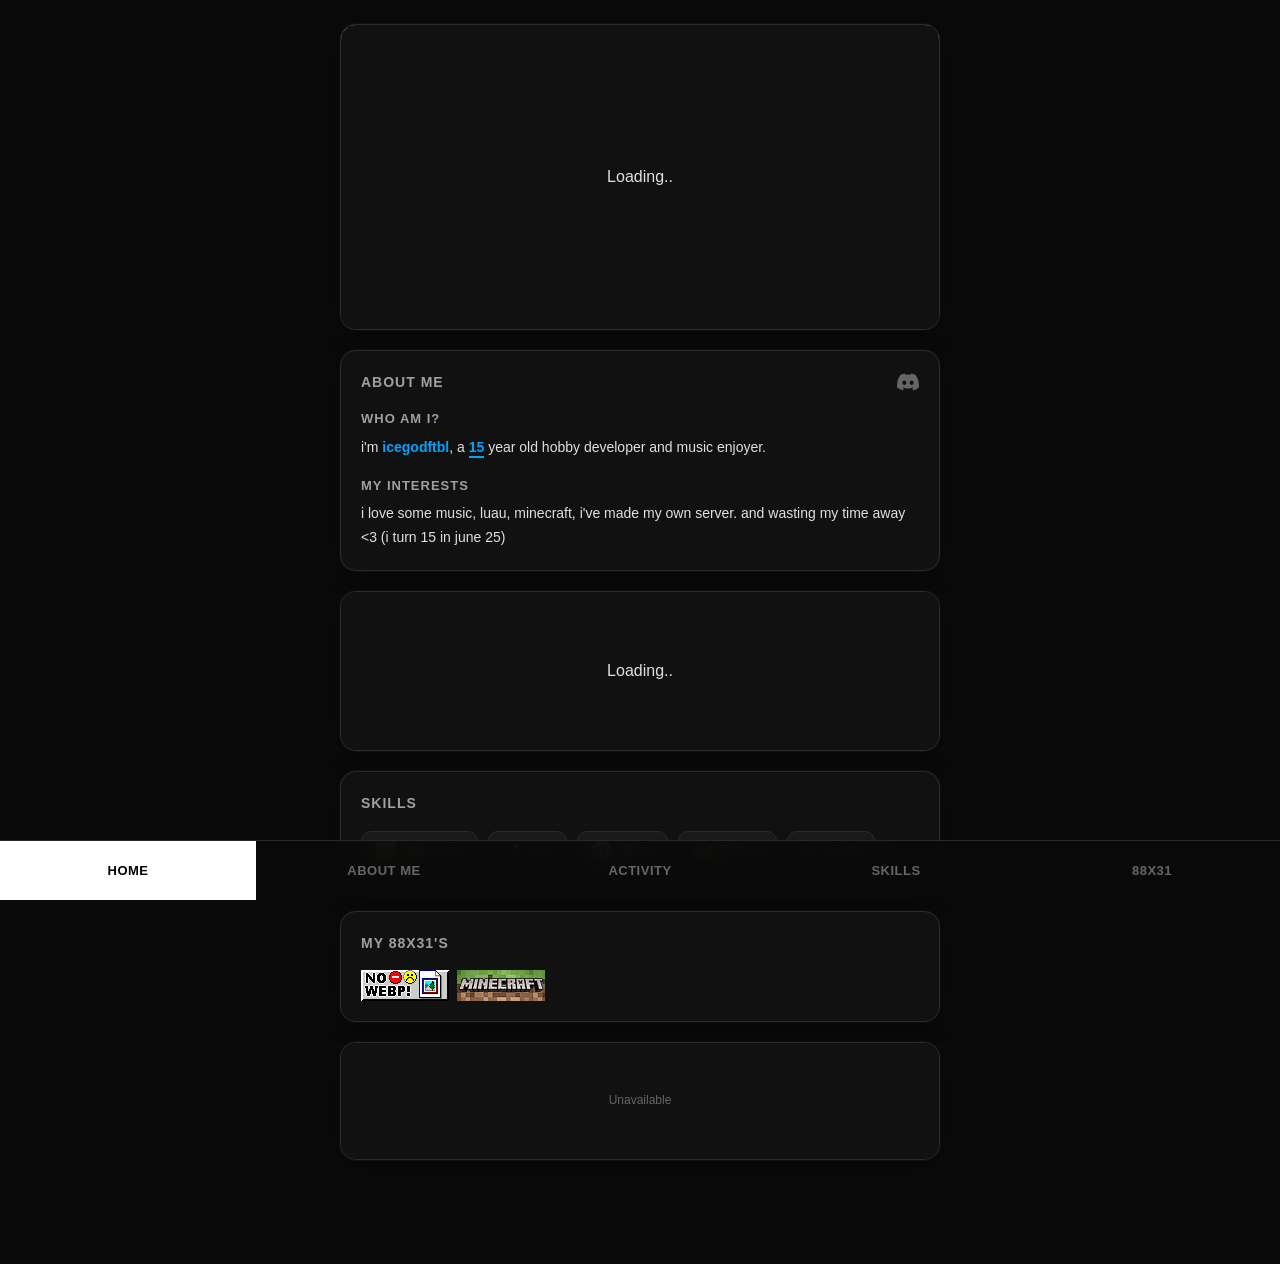
==== index.html @ 95ced3d9 "Update index.html" ====
<!doctype html>
<html lang="en" translate="no">
<head>
<meta charset="UTF-8">
<meta name="color-scheme" content="dark">
<meta name="viewport" content="width=device-width,initial-scale=1">
<meta name="theme-color" content="#0a0a0a">
<title>icegodftbl</title>
<meta property="og:type" content="website">
<meta property="og:title" content="icey's portofolio">
<meta property="og:description" content="hi hi hi hi">
<meta property="og:image" content="https://luajit.vercel.app/embed_thing.jpg">
<meta property="og:site_name" content="icegodftbl">
<meta name="twitter:card" content="summary_large_image">
<meta name="twitter:title" content="icey's portofolio">
<meta name="twitter:description" content="hi hi hi hi">
<meta name="twitter:image" content="https://luajit.vercel.app/embed_thing.jpg">
<link rel="icon" type="image/png" href="favicon.png">
<link rel="stylesheet" href="style.css">
</head>
<body>
<main class="container" id="main-container">
<section class="section-block" id="section-home">
<div class="profile-card" id="profile">
<img src="https://t3.ftcdn.net/jpg/15/48/79/14/360_F_1548791489_kCe15LIvISnToWBexEAa8GhU3XiiFEI9.jpg" id="profile-banner" width="500" height="150" decoding="async" draggable="false" alt="">
<div class="profile-meta-row">
<div id="local-time" class="meta-badge">
<svg class="clock-icon" width="24" height="24" viewBox="0 0 24 24" fill="none" stroke="currentColor" stroke-width="2" stroke-linecap="round" stroke-linejoin="round"><path d="M12 6v6l4 2"/><circle cx="12" cy="12" r="10"/></svg>
<span id="time-text"></span>
</div>
</div>
<div class="loading-overlay" id="profile-loader"><span>Loading..</span></div>
<div class="avatar-wrapper">
<img src="https://cdn.discordapp.com/embed/avatars/0.png" class="avatar" id="avatar" width="120" height="120" draggable="false" alt="Profile image">
<img src="" class="avatar-decoration" id="avatar-decoration" width="160" height="160" draggable="false" alt="">
<img src="" class="status-indicator" id="status-icon" width="22" height="22" draggable="false" alt="Online status">
</div>
<div class="username-container">
<div class="display-name" id="display-name"><span class="display-name-inner">icegodftbl</span></div>
</div>
<div class="username-line">
<div class="username-flex">
<span class="at-username" id="at-username"></span>
<div id="guild-badge" style="display:none;">
<img id="guild-badge-icon" src="" width="16" height="16" alt="">
<span id="guild-badge-tag"></span>
</div>
<div class="devices" id="devices"></div>
<div class="profile-badges-row" id="profile-badges-row">
<div class="profile-badge-item" data-tooltip="Collected the Orb Profile Badge">
<img src="orbs.gif" class="badge-img" width="18" height="18" draggable="false" alt="" onerror="this.style.display='none'">
</div>
<div class="profile-badge-item" data-tooltip="HypeSquad Balance">
<img src="HypeSquad.png" class="badge-img" width="18" height="18" draggable="false" alt="" onerror="this.style.display='none'">
</div>
<div class="profile-badge-item" data-tooltip="Completed a quest">
<img src="quest.png" class="badge-img" width="18" height="18" draggable="false" alt="" onerror="this.style.display='none'">
</div>
</div>
</div>
</div>
<div class="custom-status" id="custom-status"></div>
</div>
</section>
<section class="section-block" id="section-about">
<div class="section-card">
<div class="section-title-container">
<div class="card-title">About Me</div>
<div class="social-links">
<a href="https://discord.com/users/1312924157578711071" target="_blank" rel="noopener noreferrer" aria-label="Discord profile">
<svg width="22" height="22" viewBox="0 0 24 24" fill="currentColor"><path d="M20.317 4.37a19.791 19.791 0 0 0-4.885-1.515.074.074 0 0 0-.079.037c-.21.375-.444.864-.608 1.25a18.27 18.27 0 0 0-5.487 0 12.64 12.64 0 0 0-.617-1.25.077.077 0 0 0-.079-.037A19.736 19.736 0 0 0 3.677 4.37a.07.07 0 0 0-.032.027C.533 9.046-.32 13.58.099 18.057a.082.082 0 0 0 .031.057 19.9 19.9 0 0 0 5.993 3.03.078.078 0 0 0 .084-.028 14.09 14.09 0 0 1 1.226-1.994.076.076 0 0 0-.041-.106 13.107 13.107 0 0 1-1.872-.892.077.077 0 0 1-.008-.128 10.2 10.2 0 0 0 .372-.292.074.074 0 0 1 .077-.01c3.928 1.793 8.18 1.793 12.062 0a.074.074 0 0 1 .078.01c.12.098.246.198.373.292a.077.077 0 0 1-.006.127 12.299 12.299 0 0 1-1.873.892.077.077 0 0 0-.041.107c.36.698.772 1.362 1.225 1.993a.076.076 0 0 0 .084.028 19.839 19.839 0 0 0 6.002-3.03.077.077 0 0 0 .032-.054c.5-5.177-.838-9.674-3.549-13.66a.061.061 0 0 0-.031-.03zM8.02 15.33c-1.183 0-2.157-1.085-2.157-2.419 0-1.333.956-2.419 2.157-2.419 1.21 0 2.176 1.096 2.157 2.42 0 1.333-.956 2.418-2.157 2.418zm7.975 0c-1.183 0-2.157-1.085-2.157-2.419 0-1.333.955-2.419 2.157-2.419 1.21 0 2.176 1.096 2.157 2.42 0 1.333-.946 2.418-2.157 2.418z"/></svg>
</a>
</div>
</div>
<div class="about-me-content">
<div class="about-section">
<h4>Who am I?</h4>
<p>i'm <span style="color:#00A4FC;font-weight:600;">icegodftbl</span>, a <span class="age-text-wrapper"><span class="age-short" id="age-short">14</span><span class="age-long" id="age-long"></span></span> year old hobby developer and music enjoyer.</p>
</div>
<div class="about-section">
<h4>My Interests</h4>
<p>i love some music, luau, minecraft, i've made my own server. and wasting my time away <3 (i turn 15 in june 25)</p>
</div>
</div>
</div>
</section>
<section class="section-block" id="section-activity">
<div class="activity-card" id="spotify-card">
<div class="loading-overlay" id="spotify-loader"><span>Loading..</span></div>
<div class="section-title-container">
<div class="card-title" id="activity-title">No Activity</div>
</div>
<div class="activity-container" id="activity-container">
<div class="activity-icon-wrapper" id="activity-icon-wrapper">
<svg class="activity-default-icon" viewBox="0 0 24 24" fill="none" stroke="currentColor" stroke-width="1.5" stroke-linecap="round" stroke-linejoin="round"><circle cx="12" cy="12" r="10"/><path d="M16 16s-1.5-2-3.5-2S9 16 9 16"/><path d="M9 9h.01"/><path d="M15 9h.01"/></svg>
</div>
<div class="activity-info">
<div class="activity-name" id="activity-name">Not doing anything right now</div>
<div class="activity-detail" id="activity-detail"></div>
<div class="activity-state" id="activity-state"></div>
<div class="progress-container" id="activity-progress-container" style="display:none;">
<span class="time-display" id="activity-time-elapsed">0:00</span>
<div class="progress-bar"><div class="progress-fill" id="activity-progress-fill"></div></div>
<span class="time-display" id="activity-time-remaining">-0:00</span>
</div>
</div>
</div>
</div>
</section>
<section class="section-block" id="section-skills">
<div class="section-card">
<div class="section-title-container">
<div class="card-title">Skills</div>
</div>
<div class="skills-grid">
<div class="skill-item" data-tooltip="Javascript like 20-30%">
<img src="js.png" class="skill-icon" width="20" height="20" draggable="false" alt="" onerror="this.style.display='none'">
<span class="skill-name">Javascript</span>
</div>
<div class="skill-item" data-tooltip="Lua like 76-82% got into it 5 month ago">
<img src="lua.png" class="skill-icon" width="20" height="20" draggable="false" alt="" onerror="this.style.display='none'">
<span class="skill-name">Lua</span>
</div>
<div class="skill-item" data-tooltip="skript minecraft plugin thing 80-90%">
<img src="sk.png" class="skill-icon" width="20" height="20" draggable="false" alt="" onerror="this.style.display='none'">
<span class="skill-name">Skript</span>
</div>
<div class="skill-item" data-tooltip="Python 24-30%">
<img src="py.png" class="skill-icon" width="20" height="20" draggable="false" alt="" onerror="this.style.display='none'">
<span class="skill-name">Python</span>
</div>
<div class="skill-item" data-tooltip="Bash">
<svg class="skill-icon" viewBox="0 0 24 24" fill="none" stroke="#00A4FC" stroke-width="2" stroke-linecap="round" stroke-linejoin="round"><polyline points="4 17 10 11 4 5"/><line x1="12" y1="19" x2="20" y2="19"/></svg>
<span class="skill-name">Bash</span>
</div>
</div>
</div>
</section>
<section class="section-block" id="section-badges">
<div class="section-card" id="badges-card">
<div class="section-title-container">
<div class="card-title">My 88x31's</div>
</div>
<div class="stamp-grid" id="stamp-grid">
<img src="nowebp.gif" class="stamps-88x31" width="88" height="31" draggable="false" alt="" onerror="this.style.display='none'">
<img src="minecraft.gif" class="stamps-88x31" width="88" height="31" draggable="false" alt="" onerror="this.style.display='none'">
</div>
</div>
</section>
<section class="section-block" id="section-widget">
<div class="contrib-card">
<div class="loading-overlay" id="contrib-loader"><span>Loading..</span></div>
<div class="contrib-header">
<div class="card-title">GitHub Contributions</div>
<div class="contrib-total"><span id="contrib-total">0</span> contributions in the last year</div>
</div>
<div class="contrib-calendar" id="contrib-grid"></div>
<div class="contrib-legend">
<span>Less</span>
<div class="contrib-legend-boxes">
<div class="contrib-legend-box" style="background:var(--bg-tertiary)"></div>
<div class="contrib-legend-box" style="background:#0e4429"></div>
<div class="contrib-legend-box" style="background:#006d32"></div>
<div class="contrib-legend-box" style="background:#26a641"></div>
<div class="contrib-legend-box" style="background:#39d353"></div>
</div>
<span>More</span>
</div>
</div>
</section>
</main>
<div class="nav-bar" id="nav-bar">
<button class="nav-btn active" data-target="section-home" data-sound="click.mp3">Home</button>
<button class="nav-btn" data-target="section-about" data-sound="click.mp3">About Me</button>
<button class="nav-btn" data-target="section-activity" data-sound="click.mp3">Activity</button>
<button class="nav-btn" data-target="section-skills" data-sound="click.mp3">Skills</button>
<button class="nav-btn" data-target="section-badges" data-sound="click.mp3">88x31</button>
</div>
<script src="app.js"></script>
</body>
---- style.css ----
:root {
--bg-primary: #0a0a0a;
--bg-secondary: #111111;
--bg-tertiary: #1a1a1a;
--bg-hover: #222222;
--text-primary: #e0e0e0;
--text-secondary: #a0a0a0;
--text-muted: #666666;
--accent: #00A4FC;
--accent-hover: #0088d4;
--border: #2a2a2a;
--card-radius: 16px;
--transition: 0.2s ease;
}

* {
margin: 0;
padding: 0;
box-sizing: border-box;
}

html {
scroll-behavior: smooth;
}

body {
font-family: -apple-system, BlinkMacSystemFont, 'Segoe UI', Roboto, 'Helvetica Neue', Arial, sans-serif;
background: var(--bg-primary);
color: var(--text-primary);
line-height: 1.6;
min-height: 100vh;
overflow-x: hidden;
padding-bottom: 60px;
}

.container {
max-width: 1200px;
margin: 0 auto;
padding: 24px;
}

.section-block {
margin-bottom: 20px;
}

.profile-card {
background: var(--bg-secondary);
border-radius: var(--card-radius);
border: 1px solid var(--border);
overflow: hidden;
position: relative;
padding-bottom: 20px;
box-shadow: 0 0 0 1px rgba(255,255,255,0.03), 0 4px 20px rgba(0,0,0,0.4);
max-width: 600px;
margin: 0 auto;
}

#profile-banner {
width: 100%;
height: 120px;
object-fit: cover;
display: block;
}

.profile-meta-row {
display: flex;
gap: 8px;
padding: 8px 16px;
margin-top: -40px;
position: relative;
z-index: 2;
}

.meta-badge {
display: inline-flex;
align-items: center;
gap: 6px;
background: rgba(0,0,0,0.6);
backdrop-filter: blur(10px);
padding: 4px 10px;
border-radius: 12px;
font-size: 12px;
color: var(--text-secondary);
border: 1px solid rgba(255,255,255,0.05);
}

.clock-icon {
width: 14px;
height: 14px;
}

.avatar-wrapper {
position: relative;
width: 120px;
height: 120px;
margin: -50px auto 0;
z-index: 3;
}

.avatar {
width: 120px;
height: 120px;
border-radius: 50%;
border: 6px solid var(--bg-secondary);
background: var(--bg-tertiary);
object-fit: cover;
}

.avatar-decoration {
position: absolute;
top: -20px;
left: -20px;
width: 160px;
height: 160px;
pointer-events: none;
z-index: 4;
display: none;
}

.status-indicator {
position: absolute;
bottom: 6px;
right: 6px;
width: 22px;
height: 22px;
border-radius: 50%;
border: 4px solid var(--bg-secondary);
background: var(--bg-tertiary);
z-index: 5;
}

.username-container {
text-align: center;
margin-top: 12px;
padding: 0 16px;
}

.display-name {
font-size: 24px;
font-weight: 700;
letter-spacing: -0.5px;
display: inline-block;
}

.display-name-inner {
color: #00A4FC;
}

.username-line {
display: flex;
justify-content: center;
margin-top: 4px;
padding: 0 16px;
}

.username-flex {
display: inline-flex;
align-items: center;
gap: 6px;
flex-wrap: wrap;
justify-content: center;
}

.at-username {
color: var(--text-muted);
font-size: 14px;
}

#guild-badge {
display: inline-flex;
align-items: center;
gap: 4px;
background: var(--bg-tertiary);
padding: 2px 8px;
border-radius: 6px;
font-size: 11px;
color: var(--text-secondary);
}

.devices {
display: flex;
gap: 4px;
}

.device-icon {
width: 16px;
height: 16px;
opacity: 0.6;
}

.custom-status {
text-align: center;
margin-top: 10px;
padding: 0 20px;
font-size: 13px;
color: var(--text-secondary);
display: flex;
align-items: center;
justify-content: center;
gap: 6px;
}

.custom-status-emoji {
width: 16px;
height: 16px;
}

.loading-overlay {
position: absolute;
inset: 0;
background: var(--bg-secondary);
display: flex;
align-items: center;
justify-content: center;
z-index: 10;
transition: opacity 0.3s ease;
}

.loading-overlay.hidden {
opacity: 0;
pointer-events: none;
}

.activity-card {
background: var(--bg-secondary);
border-radius: var(--card-radius);
border: 1px solid var(--border);
padding: 20px;
position: relative;
overflow: hidden;
min-height: 140px;
box-shadow: 0 0 0 1px rgba(255,255,255,0.03), 0 4px 20px rgba(0,0,0,0.4);
max-width: 600px;
margin: 0 auto;
}

.section-title-container {
display: flex;
justify-content: space-between;
align-items: center;
margin-bottom: 16px;
}

.card-title {
font-size: 14px;
font-weight: 600;
text-transform: uppercase;
letter-spacing: 1px;
color: var(--text-secondary);
}

.activity-container {
display: flex;
gap: 16px;
align-items: center;
}

.activity-icon-wrapper {
width: 80px;
height: 80px;
flex-shrink: 0;
display: flex;
align-items: center;
justify-content: center;
border-radius: 8px;
background: var(--bg-tertiary);
overflow: hidden;
box-shadow: inset 0 0 0 1px rgba(255,255,255,0.03);
}

.activity-icon-wrapper img {
width: 80px;
height: 80px;
object-fit: cover;
border-radius: 8px;
}

.activity-default-icon {
width: 48px;
height: 48px;
color: var(--text-muted);
}

.activity-info {
flex: 1;
min-width: 0;
}

.activity-name {
font-size: 16px;
font-weight: 600;
white-space: nowrap;
overflow: hidden;
text-overflow: ellipsis;
margin-bottom: 2px;
}

.activity-detail {
font-size: 13px;
color: var(--text-secondary);
white-space: nowrap;
overflow: hidden;
text-overflow: ellipsis;
margin-bottom: 2px;
}

.activity-state {
font-size: 12px;
color: var(--text-muted);
white-space: nowrap;
overflow: hidden;
text-overflow: ellipsis;
}

.progress-container {
display: flex;
align-items: center;
gap: 8px;
margin-top: 12px;
}

.time-display {
font-size: 11px;
color: var(--text-muted);
font-variant-numeric: tabular-nums;
min-width: 32px;
}

.progress-bar {
flex: 1;
height: 4px;
background: var(--bg-tertiary);
border-radius: 2px;
overflow: hidden;
box-shadow: inset 0 0 0 1px rgba(255,255,255,0.03);
}

.progress-fill {
height: 100%;
background: linear-gradient(90deg, #1db954, #1ed760);
border-radius: 2px;
width: 0%;
transition: width 0.5s linear;
}

.section-card {
background: var(--bg-secondary);
border-radius: var(--card-radius);
border: 1px solid var(--border);
padding: 20px;
position: relative;
box-shadow: 0 0 0 1px rgba(255,255,255,0.03), 0 4px 20px rgba(0,0,0,0.4);
max-width: 600px;
margin: 0 auto;
}

.badge-card {
margin-top: 20px;
}

.about-me-content {
display: flex;
flex-direction: column;
gap: 16px;
}

.about-section h4 {
font-size: 13px;
text-transform: uppercase;
letter-spacing: 1px;
color: var(--text-secondary);
margin-bottom: 6px;
}

.about-section p {
font-size: 14px;
color: var(--text-primary);
line-height: 1.7;
}

.age-text-wrapper {
position: relative;
display: inline-block;
cursor: help;
}

.age-short {
color: #00A4FC;
font-weight: 600;
border-bottom: 2px solid #00A4FC;
padding-bottom: 1px;
}

.age-long {
position: absolute;
bottom: calc(100% + 8px);
left: 50%;
transform: translateX(-50%);
background: var(--bg-secondary);
border: 1px solid var(--border);
border-radius: 8px;
padding: 10px 16px;
font-size: 13px;
color: var(--text-secondary);
white-space: nowrap;
opacity: 0;
pointer-events: none;
transition: opacity 0.2s ease;
z-index: 9999;
font-family: 'SF Mono', Monaco, monospace;
font-variant-numeric: tabular-nums;
box-shadow: 0 4px 20px rgba(0,0,0,0.6), 0 0 0 1px rgba(255,255,255,0.05);
}

.age-long::after {
content: '';
position: absolute;
top: 100%;
left: 50%;
transform: translateX(-50%);
border: 5px solid transparent;
border-top-color: var(--border);
}

.age-text-wrapper:hover .age-long {
opacity: 1;
}

.social-links {
display: flex;
gap: 12px;
}

.social-links a {
color: var(--text-muted);
transition: var(--transition);
display: flex;
align-items: center;
}

.social-links a:hover {
color: var(--text-primary);
}

.stamp-grid {
display: flex;
flex-wrap: wrap;
gap: 8px;
margin-top: 12px;
}

.stamps-88x31 {
width: 88px;
height: 31px;
image-rendering: pixelated;
}

.badge-grid {
display: flex;
gap: 12px;
margin-top: 12px;
}

.badge-item {
position: relative;
width: 32px;
height: 32px;
display: flex;
align-items: center;
justify-content: center;
cursor: help;
}

.badge-img {
width: 22px;
height: 22px;
object-fit: contain;
}

.badge-item::before {
content: attr(data-tooltip);
position: absolute;
bottom: calc(100% + 8px);
left: 50%;
transform: translateX(-50%);
background: var(--bg-secondary);
border: 1px solid var(--border);
border-radius: 6px;
padding: 4px 10px;
font-size: 11px;
color: var(--text-secondary);
white-space: nowrap;
opacity: 0;
pointer-events: none;
transition: opacity 0.2s ease;
z-index: 9999;
box-shadow: 0 4px 20px rgba(0,0,0,0.6);
}

.badge-item::after {
content: '';
position: absolute;
bottom: 100%;
left: 50%;
transform: translateX(-50%);
border: 4px solid transparent;
border-top-color: var(--border);
opacity: 0;
transition: opacity 0.2s ease;
}

.badge-item:hover::before,
.badge-item:hover::after {
opacity: 1;
}

.profile-badges-row {
display: flex;
justify-content: center;
gap: 2px;
margin-top: 0;
padding: 0;
flex-wrap: wrap;
}

.profile-badge-item {
position: relative;
width: 24px;
height: 24px;
display: flex;
align-items: center;
justify-content: center;
cursor: help;
}

.profile-badge-item .badge-img {
width: 18px;
height: 18px;
object-fit: contain;
}

.profile-badge-item::before {
content: attr(data-tooltip);
position: absolute;
bottom: calc(100% + 6px);
left: 50%;
transform: translateX(-50%);
background: var(--bg-secondary);
border: 1px solid var(--border);
border-radius: 6px;
padding: 3px 8px;
font-size: 11px;
color: var(--text-secondary);
white-space: nowrap;
opacity: 0;
pointer-events: none;
transition: opacity 0.2s ease;
z-index: 9999;
box-shadow: 0 4px 20px rgba(0,0,0,0.6);
}

.profile-badge-item::after {
content: '';
position: absolute;
bottom: 100%;
left: 50%;
transform: translateX(-50%);
border: 4px solid transparent;
border-top-color: var(--border);
opacity: 0;
transition: opacity 0.2s ease;
}

.profile-badge-item:hover::before,
.profile-badge-item:hover::after {
opacity: 1;
}

.skills-grid {
display: flex;
flex-wrap: wrap;
gap: 10px;
margin-top: 12px;
}

.skill-item {
position: relative;
display: flex;
align-items: center;
gap: 8px;
background: var(--bg-tertiary);
border: 1px solid var(--border);
border-radius: 10px;
padding: 8px 14px;
cursor: help;
transition: background 0.15s ease, border-color 0.15s ease;
}

.skill-item:hover {
background: var(--bg-hover);
border-color: #3a3a3a;
}

.skill-icon {
width: 20px;
height: 20px;
object-fit: contain;
flex-shrink: 0;
display: block;
}

.skill-icon svg {
width: 20px;
height: 20px;
display: block;
}

.skill-name {
font-size: 13px;
font-weight: 500;
color: var(--text-primary);
}

.skill-item::before {
content: attr(data-tooltip);
position: absolute;
bottom: calc(100% + 8px);
left: 50%;
transform: translateX(-50%);
background: var(--bg-secondary);
border: 1px solid var(--border);
border-radius: 8px;
padding: 6px 12px;
font-size: 12px;
color: var(--text-secondary);
white-space: nowrap;
opacity: 0;
pointer-events: none;
transition: opacity 0.2s ease;
z-index: 9999;
box-shadow: 0 4px 20px rgba(0,0,0,0.6);
}

.skill-item::after {
content: '';
position: absolute;
bottom: 100%;
left: 50%;
transform: translateX(-50%);
border: 5px solid transparent;
border-top-color: var(--border);
opacity: 0;
transition: opacity 0.2s ease;
}

.skill-item:hover::before,
.skill-item:hover::after {
opacity: 1;
}

.contrib-card {
background: var(--bg-secondary);
border-radius: var(--card-radius);
border: 1px solid var(--border);
overflow: hidden;
box-shadow: 0 0 0 1px rgba(255,255,255,0.03), 0 4px 20px rgba(0,0,0,0.4);
max-width: 600px;
margin: 0 auto;
padding: 20px;
position: relative;
}

.contrib-header {
display: flex;
justify-content: space-between;
align-items: center;
margin-bottom: 16px;
}

.contrib-total {
font-size: 13px;
color: var(--text-secondary);
font-variant-numeric: tabular-nums;
}

.contrib-total span {
color: var(--accent);
font-weight: 600;
}

.contrib-calendar {
display: flex;
gap: 3px;
overflow-x: auto;
padding-bottom: 8px;
}

.contrib-week {
display: flex;
flex-direction: column;
gap: 3px;
}

.contrib-day {
width: 10px;
height: 10px;
border-radius: 2px;
transition: transform 0.1s ease;
cursor: pointer;
}

.contrib-day:hover {
transform: scale(1.3);
}

.contrib-legend {
display: flex;
align-items: center;
gap: 6px;
margin-top: 12px;
font-size: 11px;
color: var(--text-muted);
}

.contrib-legend-boxes {
display: flex;
gap: 3px;
}

.contrib-legend-box {
width: 10px;
height: 10px;
border-radius: 2px;
}

.nav-bar {
position: fixed;
bottom: 0;
left: 0;
right: 0;
display: flex;
width: 100%;
height: 60px;
background: rgba(10,10,10,0.95);
backdrop-filter: blur(20px);
border-top: 1px solid var(--border);
z-index: 1000;
}

.nav-btn {
flex: 1;
background: none;
border: none;
border-radius: 0;
color: var(--text-muted);
padding: 0;
font-size: 13px;
font-weight: 600;
cursor: pointer;
transition: background 0.15s ease, color 0.15s ease;
font-family: inherit;
text-transform: uppercase;
letter-spacing: 0.5px;
}

.nav-btn:hover {
background: rgba(255,255,255,0.05);
color: var(--text-primary);
}

.nav-btn:active {
background: rgba(255,255,255,0.08);
}

.nav-btn.active {
background: #fff;
color: #000;
}

.nav-btn.active:hover {
background: #e0e0e0;
}

::-webkit-scrollbar {
width: 8px;
height: 8px;
}

::-webkit-scrollbar-track {
background: transparent;
}

::-webkit-scrollbar-thumb {
background: var(--bg-hover);
border-radius: 4px;
}

::-webkit-scrollbar-thumb:hover {
background: var(--text-muted);
}

@media (max-width: 900px) {
.container {
padding: 16px;
}
.profile-card,
.activity-card,
.section-card,
.contrib-card {
max-width: 100%;
}
.nav-btn {
font-size: 12px;
}
}

@media (max-width: 480px) {
.activity-container {
flex-direction: column;
text-align: center;
}
.progress-container {
justify-content: center;
}
.contrib-day {
width: 8px;
height: 8px;
}
.nav-btn {
font-size: 11px;
letter-spacing: 0;
}
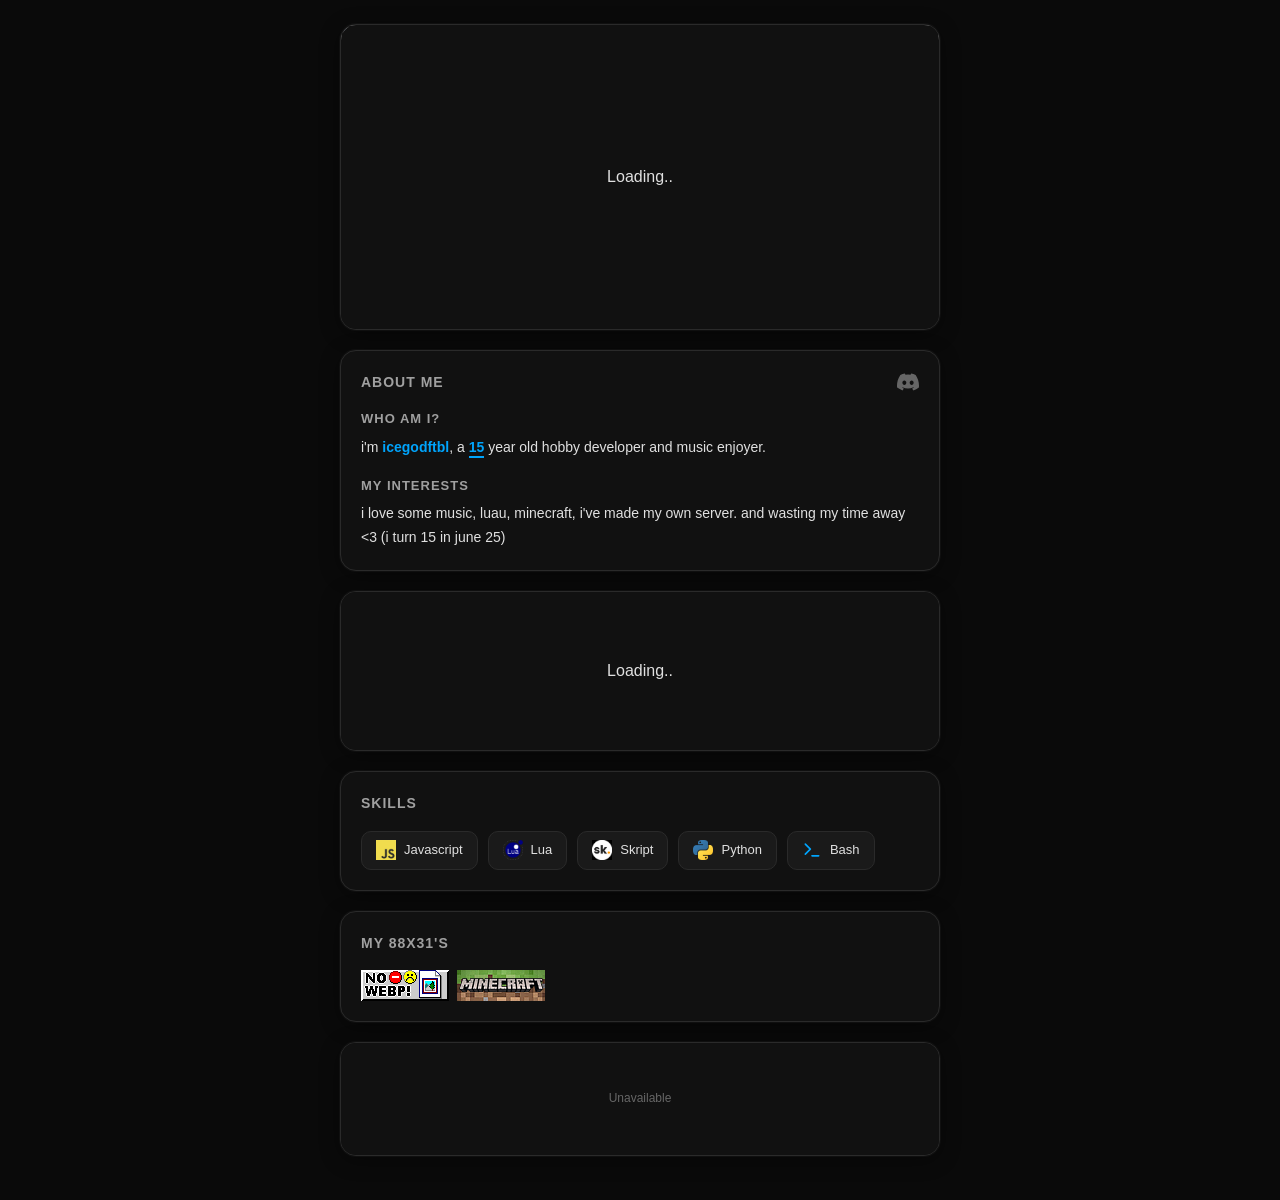
==== commit 4158a495: "Update index.html" ====
--- a/index.html
+++ b/index.html
@@ -169,12 +169,5 @@
 </div>
 </section>
 </main>
-<div class="nav-bar" id="nav-bar">
-<button class="nav-btn active" data-target="section-home" data-sound="click.mp3">Home</button>
-<button class="nav-btn" data-target="section-about" data-sound="click.mp3">About Me</button>
-<button class="nav-btn" data-target="section-activity" data-sound="click.mp3">Activity</button>
-<button class="nav-btn" data-target="section-skills" data-sound="click.mp3">Skills</button>
-<button class="nav-btn" data-target="section-badges" data-sound="click.mp3">88x31</button>
-</div>
 <script src="app.js"></script>
 </body>
--- a/style.css
+++ b/style.css
@@ -17,6 +17,7 @@
 margin: 0;
 padding: 0;
 box-sizing: border-box;
+-webkit-tap-highlight-color: transparent;
 }
 
 html {
@@ -30,7 +31,6 @@
 line-height: 1.6;
 min-height: 100vh;
 overflow-x: hidden;
-padding-bottom: 60px;
 }
 
 .container {
@@ -675,6 +675,8 @@
 justify-content: space-between;
 align-items: center;
 margin-bottom: 16px;
+flex-wrap: wrap;
+gap: 6px;
 }
 
 .contrib-total {
@@ -690,27 +692,35 @@
 
 .contrib-calendar {
 display: flex;
-gap: 3px;
+gap: 2px;
 overflow-x: auto;
-padding-bottom: 8px;
+-webkit-overflow-scrolling: touch;
+overflow-scrolling: touch;
+scrollbar-width: none;
+-ms-overflow-style: none;
+padding-bottom: 4px;
+}
+
+.contrib-calendar::-webkit-scrollbar {
+display: none;
 }
 
 .contrib-week {
 display: flex;
 flex-direction: column;
-gap: 3px;
+gap: 2px;
 }
 
 .contrib-day {
-width: 10px;
-height: 10px;
-border-radius: 2px;
+width: 8px;
+height: 8px;
+border-radius: 1.5px;
 transition: transform 0.1s ease;
 cursor: pointer;
 }
 
 .contrib-day:hover {
-transform: scale(1.3);
+transform: scale(1.4);
 }
 
 .contrib-legend {
@@ -728,62 +738,14 @@
 }
 
 .contrib-legend-box {
-width: 10px;
-height: 10px;
-border-radius: 2px;
-}
-
-.nav-bar {
-position: fixed;
-bottom: 0;
-left: 0;
-right: 0;
-display: flex;
-width: 100%;
-height: 60px;
-background: rgba(10,10,10,0.95);
-backdrop-filter: blur(20px);
-border-top: 1px solid var(--border);
-z-index: 1000;
-}
-
-.nav-btn {
-flex: 1;
-background: none;
-border: none;
-border-radius: 0;
-color: var(--text-muted);
-padding: 0;
-font-size: 13px;
-font-weight: 600;
-cursor: pointer;
-transition: background 0.15s ease, color 0.15s ease;
-font-family: inherit;
-text-transform: uppercase;
-letter-spacing: 0.5px;
-}
-
-.nav-btn:hover {
-background: rgba(255,255,255,0.05);
-color: var(--text-primary);
-}
-
-.nav-btn:active {
-background: rgba(255,255,255,0.08);
-}
-
-.nav-btn.active {
-background: #fff;
-color: #000;
-}
-
-.nav-btn.active:hover {
-background: #e0e0e0;
-}
-
-::-webkit-scrollbar {
 width: 8px;
 height: 8px;
+border-radius: 1.5px;
+}
+
+::-webkit-scrollbar {
+width: 6px;
+height: 6px;
 }
 
 ::-webkit-scrollbar-track {
@@ -792,7 +754,7 @@
 
 ::-webkit-scrollbar-thumb {
 background: var(--bg-hover);
-border-radius: 4px;
+border-radius: 3px;
 }
 
 ::-webkit-scrollbar-thumb:hover {
@@ -809,9 +771,6 @@
 .contrib-card {
 max-width: 100%;
 }
-.nav-btn {
-font-size: 12px;
-}
 }
 
 @media (max-width: 480px) {
@@ -822,11 +781,3 @@
 .progress-container {
 justify-content: center;
 }
-.contrib-day {
-width: 8px;
-height: 8px;
-}
-.nav-btn {
-font-size: 11px;
-letter-spacing: 0;
-}
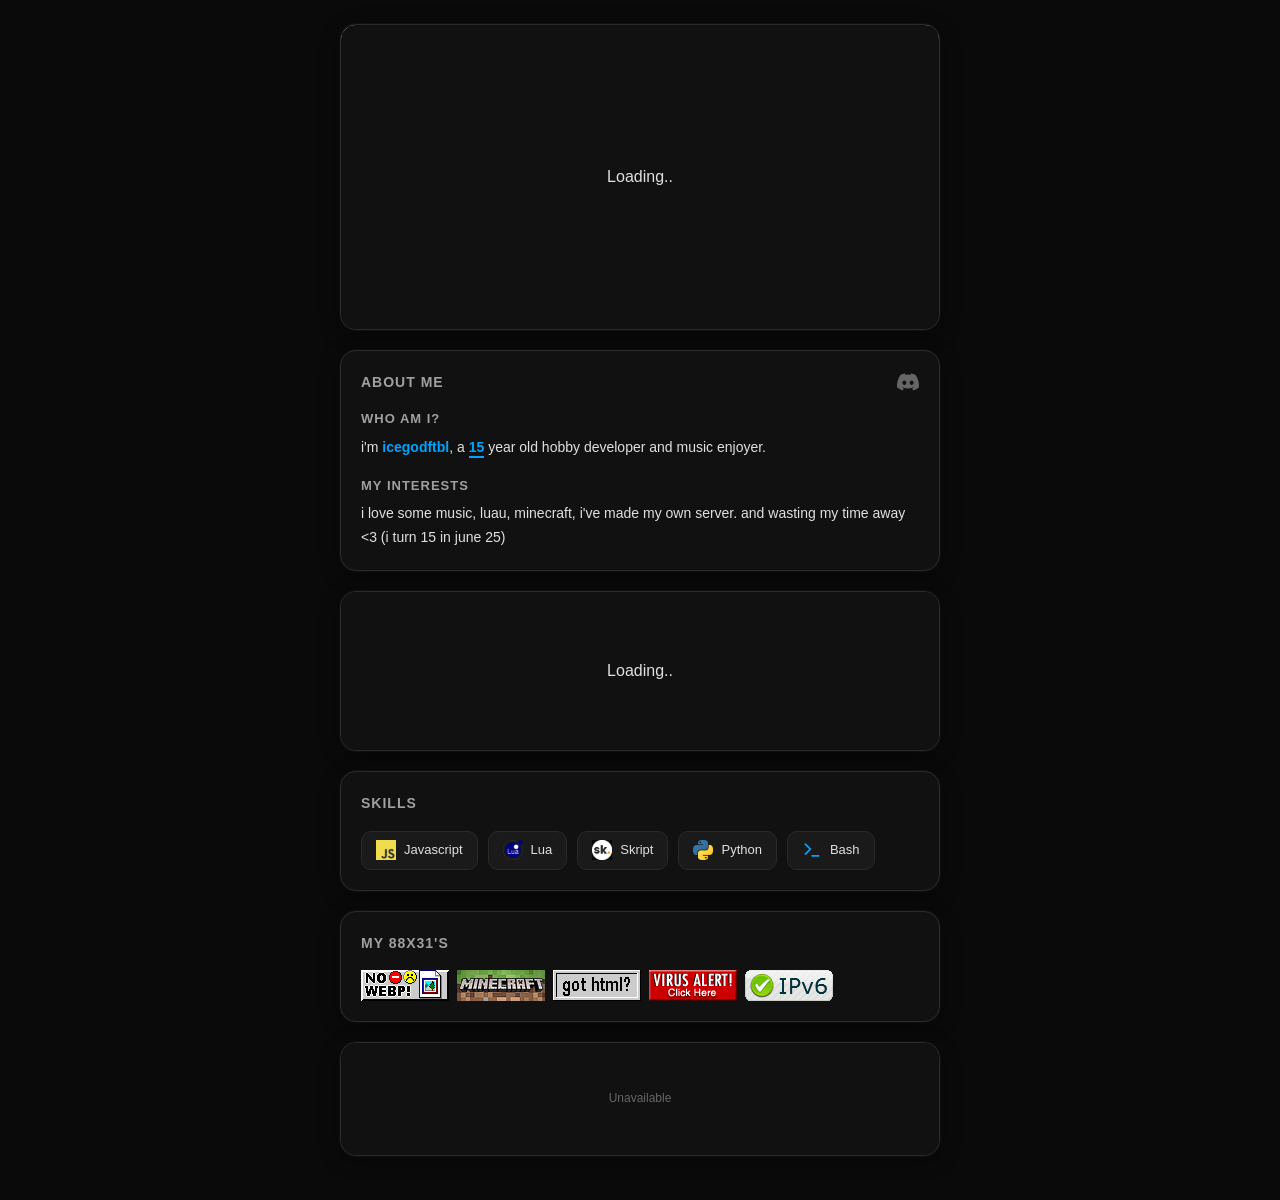
==== commit c9a67c02: "Update index.html" ====
--- a/index.html
+++ b/index.html
@@ -36,7 +36,7 @@
 <img src="" class="status-indicator" id="status-icon" width="22" height="22" draggable="false" alt="Online status">
 </div>
 <div class="username-container">
-<div class="display-name" id="display-name"><span class="display-name-inner">icegodftbl</span></div>
+<div class="display-name" id="display-name"><span class="display-name-inner">icegodftbl</span><img src="https://i.ibb.co/v4wvbX2D/1437438321130209450.webp" class="name-badge" width="22" height="22" draggable="false" alt=""></div>
 </div>
 <div class="username-line">
 <div class="username-flex">
@@ -144,6 +144,9 @@
 <div class="stamp-grid" id="stamp-grid">
 <img src="nowebp.gif" class="stamps-88x31" width="88" height="31" draggable="false" alt="" onerror="this.style.display='none'">
 <img src="minecraft.gif" class="stamps-88x31" width="88" height="31" draggable="false" alt="" onerror="this.style.display='none'">
+<img src="html.gif" class="stamps-88x31" width="88" height="31" draggable="false" alt="" onerror="this.style.display='none'">
+<img src="virusalert.gif" class="stamps-88x31" width="88" height="31" draggable="false" alt="" onerror="this.style.display='none'">
+<img src="ipv6.gif" class="stamps-88x31" width="88" height="31" draggable="false" alt="" onerror="this.style.display='none'">
 </div>
 </div>
 </section>
@@ -171,3 +174,4 @@
 </main>
 <script src="app.js"></script>
 </body>
+</html>
--- a/style.css
+++ b/style.css
@@ -139,11 +139,22 @@
 font-size: 24px;
 font-weight: 700;
 letter-spacing: -0.5px;
-display: inline-block;
+display: inline-flex;
+align-items: center;
+justify-content: center;
 }
 
 .display-name-inner {
 color: #00A4FC;
+}
+
+.name-badge {
+width: 22px;
+height: 22px;
+object-fit: contain;
+vertical-align: middle;
+margin-left: 6px;
+flex-shrink: 0;
 }
 
 .username-line {
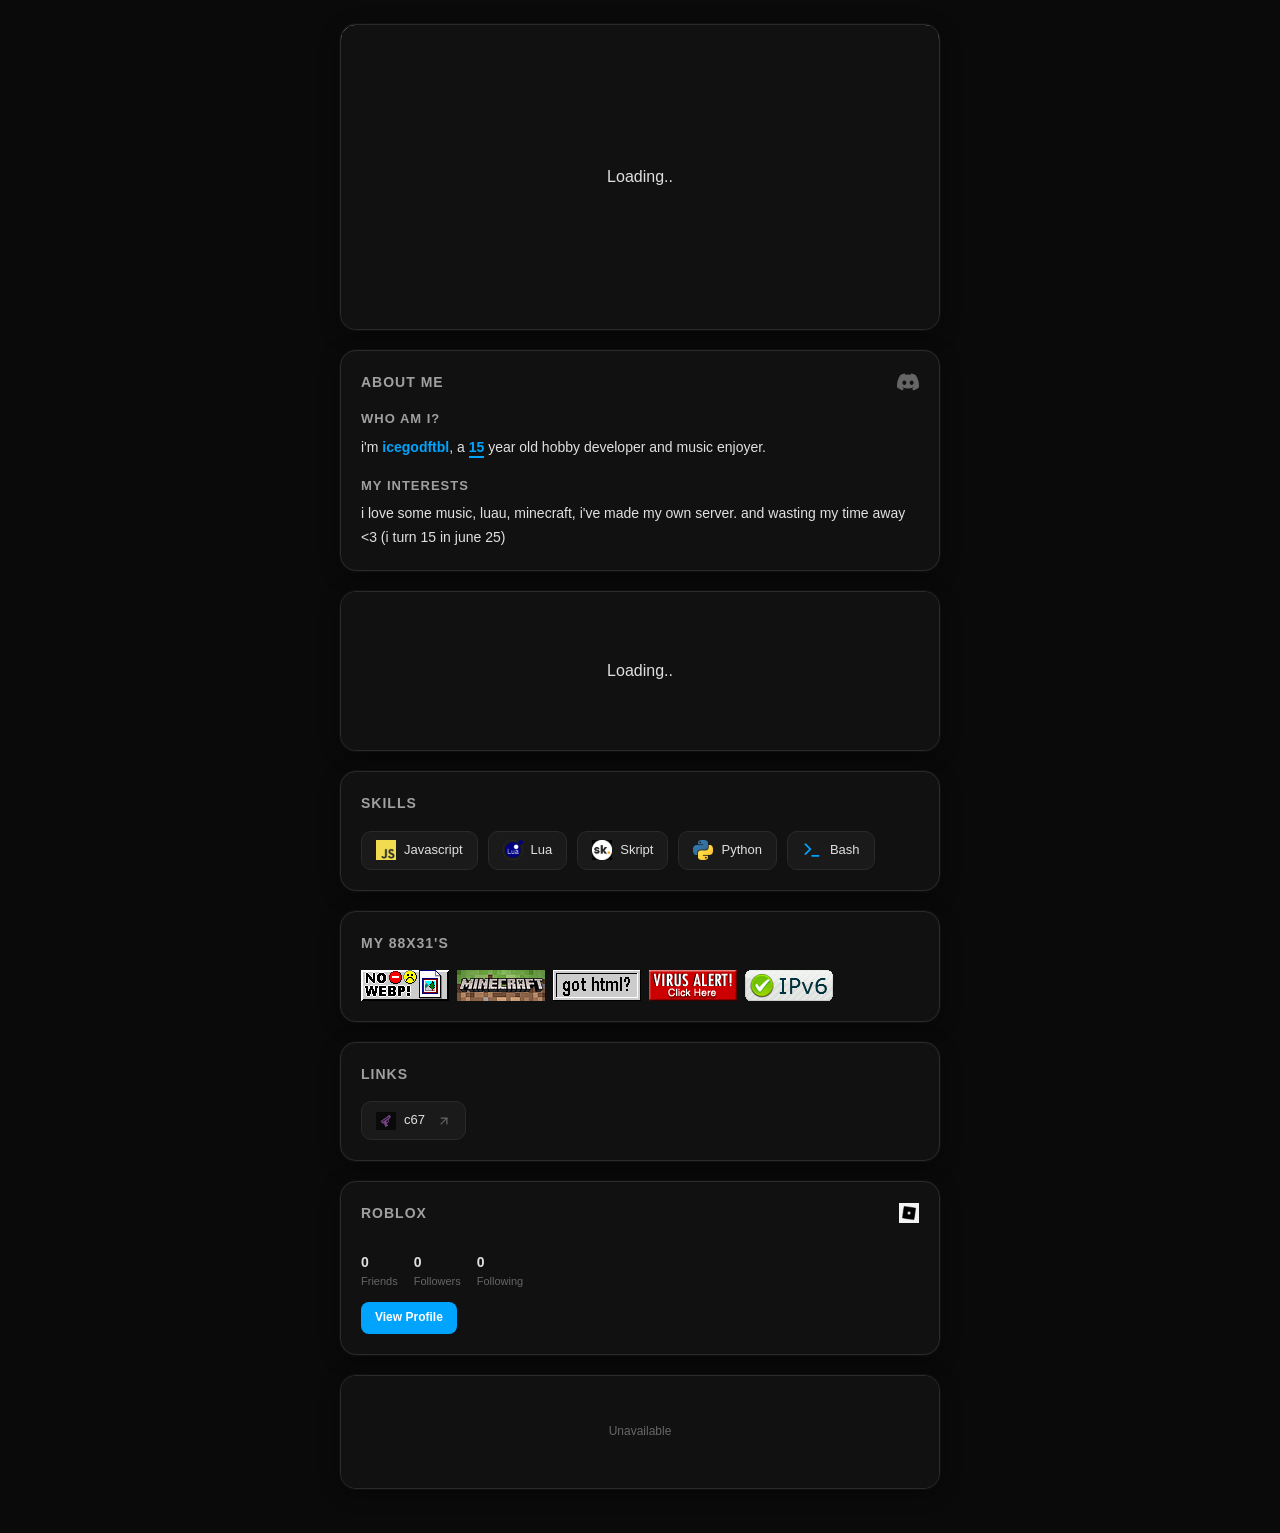
==== commit 3cf9df0a: "Update index.html" ====
--- a/index.html
+++ b/index.html
@@ -150,6 +150,51 @@
 </div>
 </div>
 </section>
+<section class="section-block" id="section-biolinks">
+<div class="section-card">
+<div class="section-title-container">
+<div class="card-title">Links</div>
+</div>
+<div class="links-grid">
+<a href="https://guns.lol/c67" target="_blank" rel="noopener noreferrer" class="link-item">
+<img src="guns.png" class="link-icon" width="20" height="20" draggable="false" alt="" onerror="this.style.display='none'">
+<span class="link-text">c67</span>
+<svg class="link-arrow" width="14" height="14" viewBox="0 0 24 24" fill="none" stroke="currentColor" stroke-width="2" stroke-linecap="round" stroke-linejoin="round"><path d="M7 17L17 7"/><path d="M7 7h10v10"/></svg>
+</a>
+</div>
+</div>
+</section>
+<section class="section-block" id="section-roblox">
+<div class="section-card roblox-card">
+<div class="loading-overlay" id="roblox-loader"><span>Loading..</span></div>
+<div class="section-title-container">
+<div class="card-title">Roblox</div>
+<img src="roblox.png" class="roblox-logo" width="20" height="20" draggable="false" alt="" onerror="this.style.display='none'">
+</div>
+<div class="roblox-content">
+<img src="" class="roblox-avatar" id="roblox-avatar" width="80" height="80" draggable="false" alt="">
+<div class="roblox-info">
+<div class="roblox-name" id="roblox-name"></div>
+<div class="roblox-display" id="roblox-display"></div>
+<div class="roblox-stats">
+<div class="roblox-stat">
+<span class="roblox-stat-value" id="roblox-friends">0</span>
+<span class="roblox-stat-label">Friends</span>
+</div>
+<div class="roblox-stat">
+<span class="roblox-stat-value" id="roblox-followers">0</span>
+<span class="roblox-stat-label">Followers</span>
+</div>
+<div class="roblox-stat">
+<span class="roblox-stat-value" id="roblox-following">0</span>
+<span class="roblox-stat-label">Following</span>
+</div>
+</div>
+<a href="https://www.roblox.com/users/4789863617/profile" target="_blank" rel="noopener noreferrer" class="roblox-profile-btn">View Profile</a>
+</div>
+</div>
+</div>
+</section>
 <section class="section-block" id="section-widget">
 <div class="contrib-card">
 <div class="loading-overlay" id="contrib-loader"><span>Loading..</span></div>
--- a/style.css
+++ b/style.css
@@ -792,3 +792,150 @@
 .progress-container {
 justify-content: center;
 }
+}
+
+
+.links-grid {
+display: flex;
+flex-wrap: wrap;
+gap: 10px;
+margin-top: 12px;
+}
+
+.link-item {
+display: inline-flex;
+align-items: center;
+gap: 8px;
+background: var(--bg-tertiary);
+border: 1px solid var(--border);
+border-radius: 10px;
+padding: 8px 14px;
+text-decoration: none;
+color: var(--text-primary);
+font-size: 13px;
+font-weight: 500;
+transition: background 0.15s ease, border-color 0.15s ease;
+}
+
+.link-item:hover {
+background: var(--bg-hover);
+border-color: #3a3a3a;
+}
+
+.link-icon {
+width: 20px;
+height: 20px;
+object-fit: contain;
+flex-shrink: 0;
+}
+
+.link-text {
+color: var(--text-primary);
+}
+
+.link-arrow {
+color: var(--text-muted);
+flex-shrink: 0;
+margin-left: 4px;
+}
+
+.link-item:hover .link-arrow {
+color: var(--text-primary);
+}
+
+.roblox-card {
+min-height: 160px;
+}
+
+.roblox-logo {
+width: 20px;
+height: 20px;
+object-fit: contain;
+}
+
+.roblox-content {
+display: flex;
+gap: 16px;
+align-items: center;
+}
+
+.roblox-avatar {
+width: 80px;
+height: 80px;
+border-radius: 12px;
+background: var(--bg-tertiary);
+object-fit: cover;
+flex-shrink: 0;
+}
+
+.roblox-info {
+flex: 1;
+min-width: 0;
+}
+
+.roblox-name {
+font-size: 16px;
+font-weight: 600;
+color: var(--text-primary);
+margin-bottom: 2px;
+}
+
+.roblox-display {
+font-size: 12px;
+color: var(--text-muted);
+margin-bottom: 10px;
+}
+
+.roblox-stats {
+display: flex;
+gap: 16px;
+margin-bottom: 12px;
+}
+
+.roblox-stat {
+display: flex;
+flex-direction: column;
+align-items: flex-start;
+}
+
+.roblox-stat-value {
+font-size: 14px;
+font-weight: 600;
+color: var(--text-primary);
+}
+
+.roblox-stat-label {
+font-size: 11px;
+color: var(--text-muted);
+}
+
+.roblox-profile-btn {
+display: inline-flex;
+align-items: center;
+gap: 6px;
+background: var(--accent);
+color: #fff;
+padding: 6px 14px;
+border-radius: 8px;
+font-size: 12px;
+font-weight: 600;
+text-decoration: none;
+transition: background 0.15s ease;
+}
+
+.roblox-profile-btn:hover {
+background: var(--accent-hover);
+}
+
+@media (max-width: 480px) {
+.roblox-content {
+flex-direction: column;
+text-align: center;
+}
+.roblox-stats {
+justify-content: center;
+}
+.roblox-stat {
+align-items: center;
+}
+}
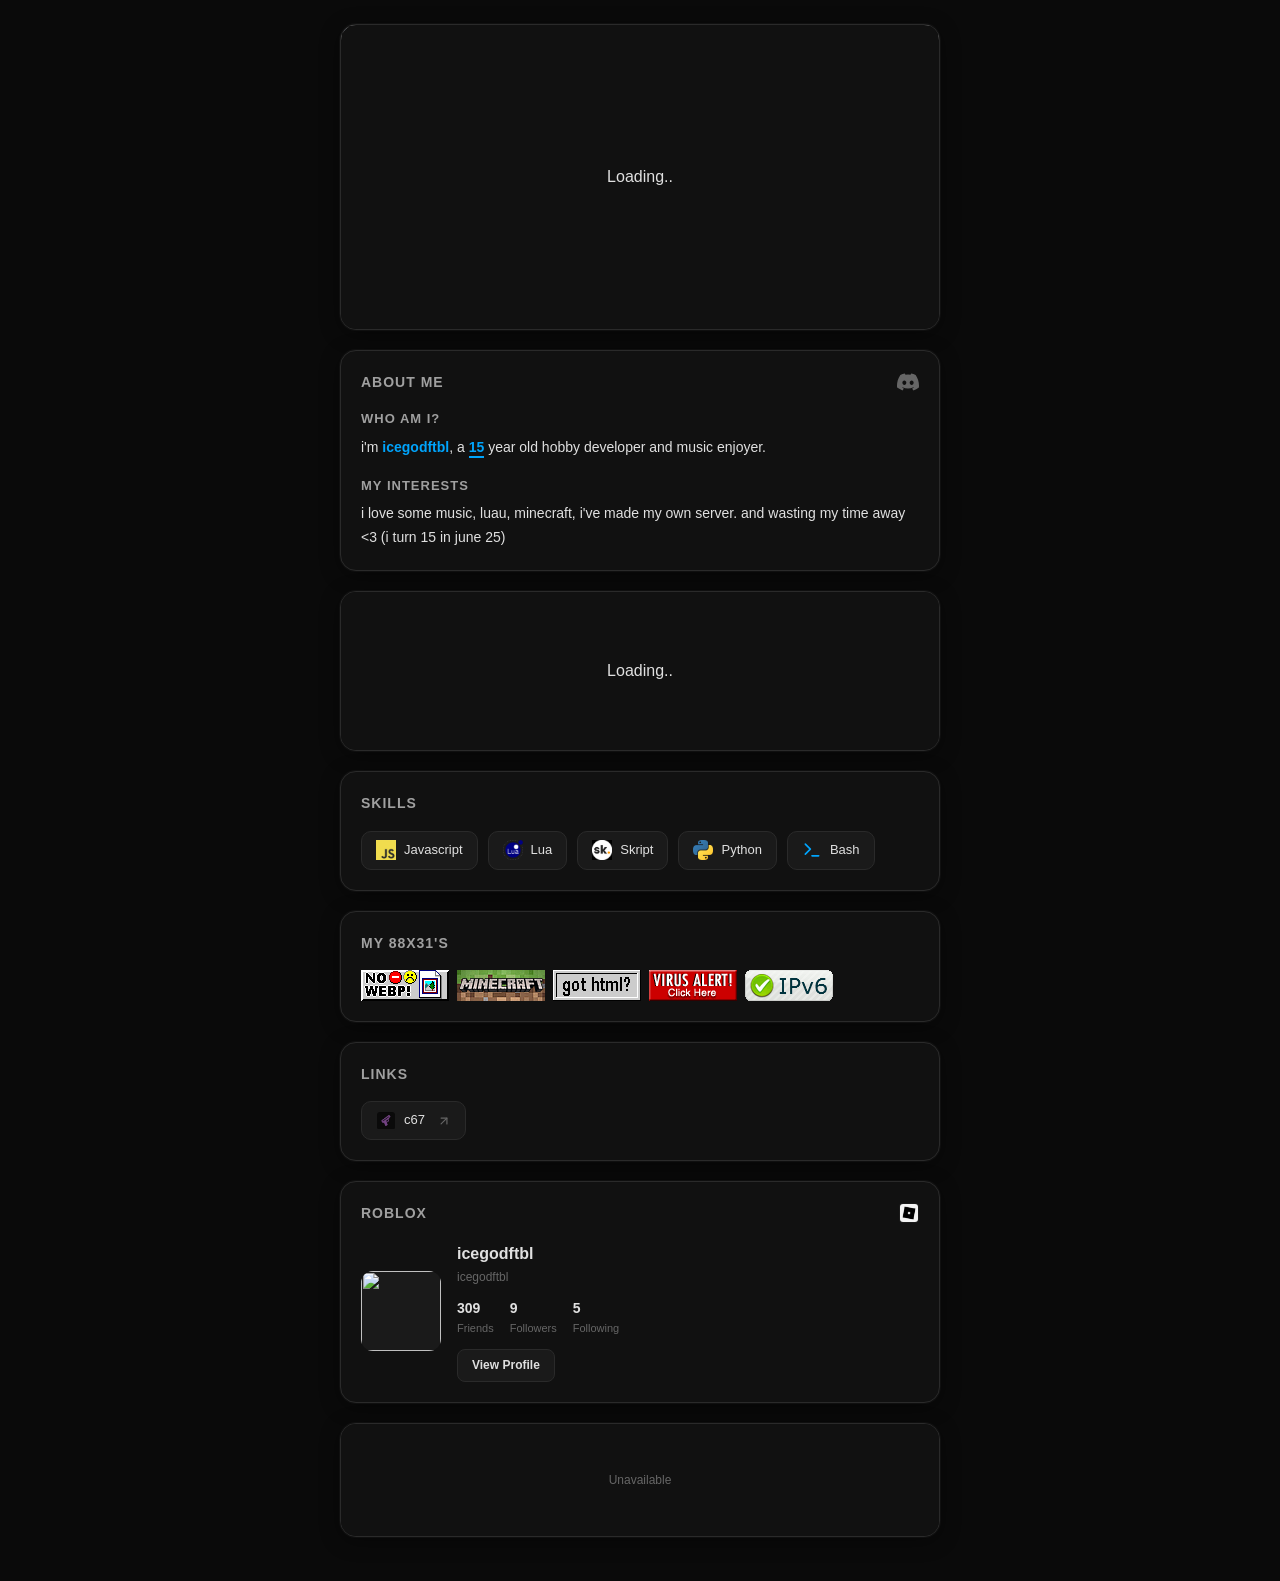
==== commit 2765e6b3: "Update index.html" ====
--- a/index.html
+++ b/index.html
@@ -36,7 +36,7 @@
 <img src="" class="status-indicator" id="status-icon" width="22" height="22" draggable="false" alt="Online status">
 </div>
 <div class="username-container">
-<div class="display-name" id="display-name"><span class="display-name-inner">icegodftbl</span><img src="https://i.ibb.co/v4wvbX2D/1437438321130209450.webp" class="name-badge" width="22" height="22" draggable="false" alt=""></div>
+<div class="display-name" id="display-name"><span class="display-name-inner">icegodftbl</span><img src="" class="name-badge" width="22" height="22" draggable="false" alt=""></div>
 </div>
 <div class="username-line">
 <div class="username-flex">
@@ -166,13 +166,12 @@
 </section>
 <section class="section-block" id="section-roblox">
 <div class="section-card roblox-card">
-<div class="loading-overlay" id="roblox-loader"><span>Loading..</span></div>
 <div class="section-title-container">
 <div class="card-title">Roblox</div>
 <img src="roblox.png" class="roblox-logo" width="20" height="20" draggable="false" alt="" onerror="this.style.display='none'">
 </div>
 <div class="roblox-content">
-<img src="" class="roblox-avatar" id="roblox-avatar" width="80" height="80" draggable="false" alt="">
+<img src="https://tr.rbxcdn.com/30DAY-AvatarHeadshot-6089172981D2E21BEB4BCC87762FC3CD-Png/150/150/AvatarHeadshot/Webp/noFilter" class="roblox-avatar" id="roblox-avatar" width="80" height="80" draggable="false" alt="">
 <div class="roblox-info">
 <div class="roblox-name" id="roblox-name"></div>
 <div class="roblox-display" id="roblox-display"></div>
@@ -219,4 +218,4 @@
 </main>
 <script src="app.js"></script>
 </body>
-</html>
+  </html>
--- a/style.css
+++ b/style.css
@@ -1,3 +1,4 @@
+
 :root {
 --bg-primary: #0a0a0a;
 --bg-secondary: #111111;
@@ -827,6 +828,9 @@
 height: 20px;
 object-fit: contain;
 flex-shrink: 0;
+background: var(--bg-tertiary);
+border-radius: 4px;
+padding: 1px;
 }
 
 .link-text {
@@ -851,6 +855,9 @@
 width: 20px;
 height: 20px;
 object-fit: contain;
+background: var(--bg-tertiary);
+border-radius: 4px;
+padding: 1px;
 }
 
 .roblox-content {
@@ -913,18 +920,20 @@
 display: inline-flex;
 align-items: center;
 gap: 6px;
-background: var(--accent);
-color: #fff;
+background: var(--bg-tertiary);
+color: var(--text-primary);
+border: 1px solid var(--border);
 padding: 6px 14px;
 border-radius: 8px;
 font-size: 12px;
 font-weight: 600;
 text-decoration: none;
-transition: background 0.15s ease;
+transition: background 0.15s ease, border-color 0.15s ease;
 }
 
 .roblox-profile-btn:hover {
-background: var(--accent-hover);
+background: var(--bg-hover);
+border-color: #3a3a3a;
 }
 
 @media (max-width: 480px) {
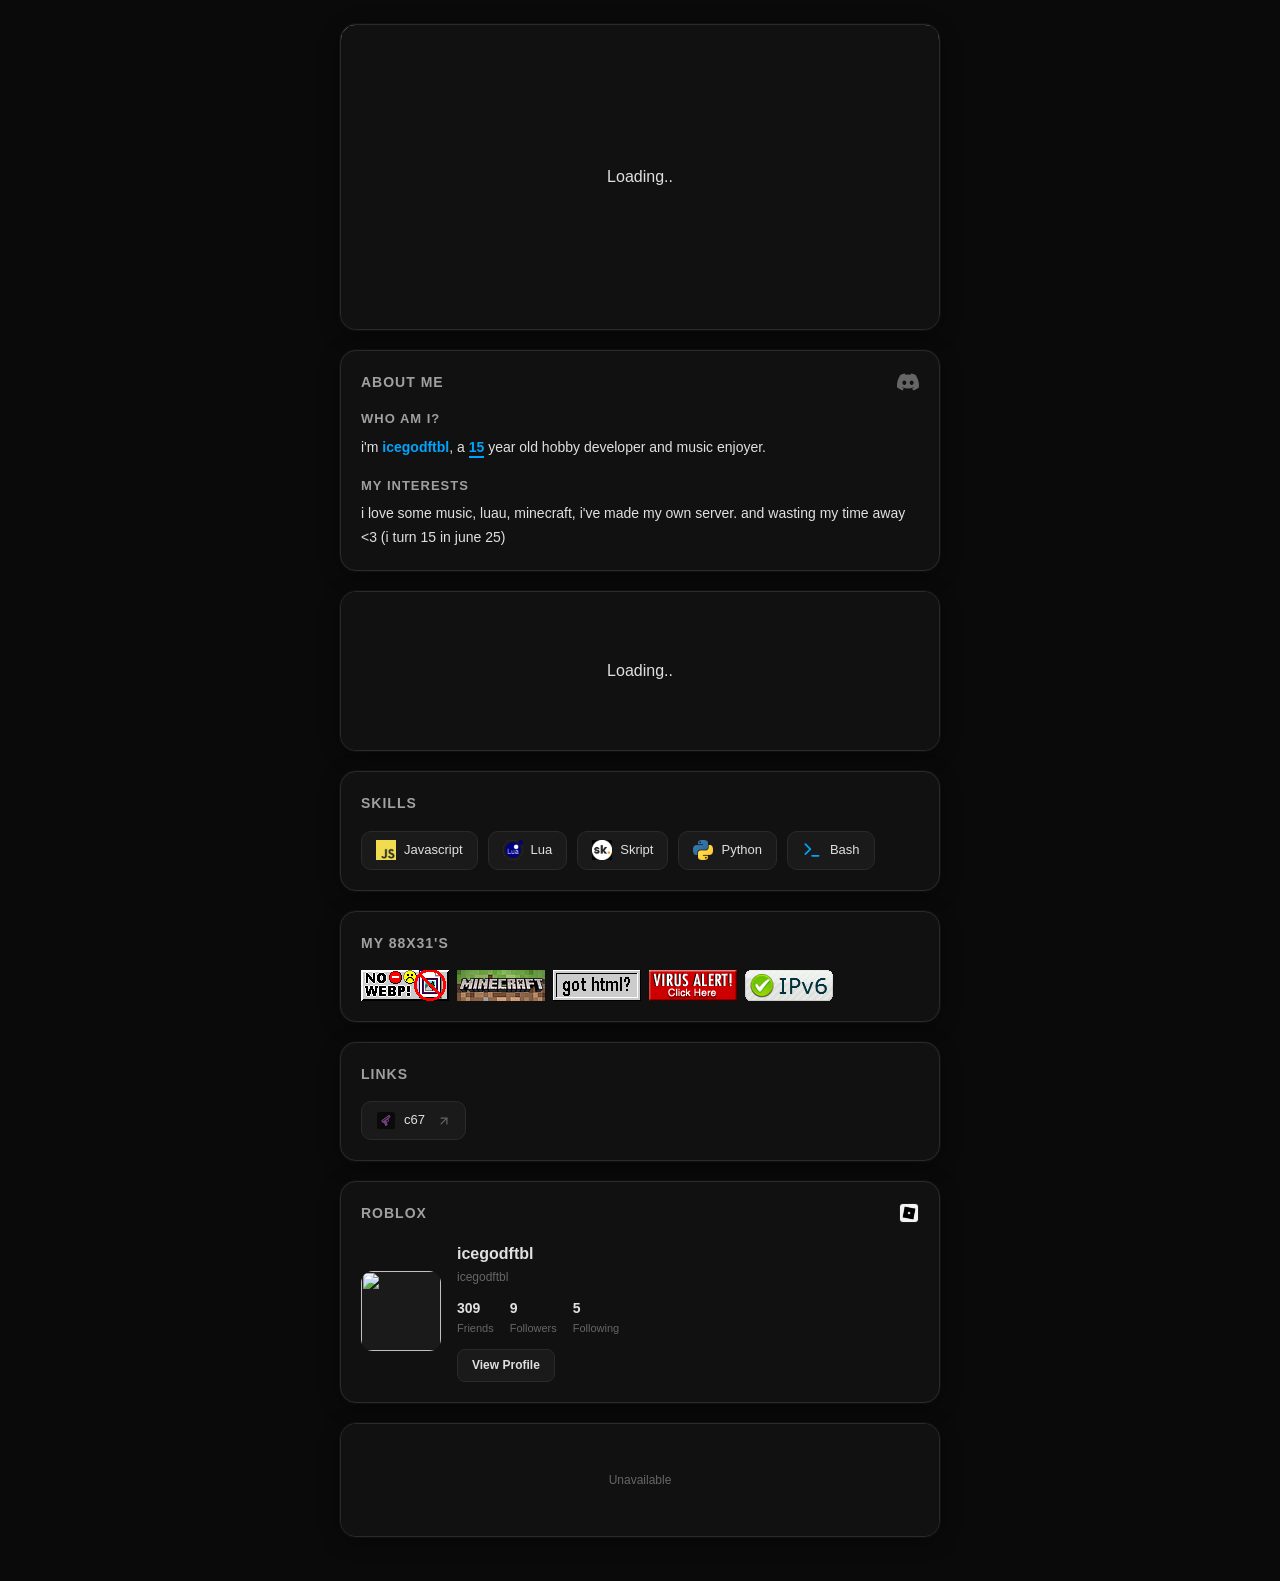
==== commit 83757cbc: "Update index.html" ====
--- a/index.html
+++ b/index.html
@@ -36,7 +36,7 @@
 <img src="" class="status-indicator" id="status-icon" width="22" height="22" draggable="false" alt="Online status">
 </div>
 <div class="username-container">
-<div class="display-name" id="display-name"><span class="display-name-inner">icegodftbl</span><img src="" class="name-badge" width="22" height="22" draggable="false" alt=""></div>
+<div class="display-name" id="display-name"><span class="display-name-inner">icegodftbl</span><img src="https://assets.turbologo.com/blog/en/2021/07/03053302/Homelander-logo.png" class="name-badge" width="22" height="22" draggable="false" alt=""></div>
 </div>
 <div class="username-line">
 <div class="username-flex">
